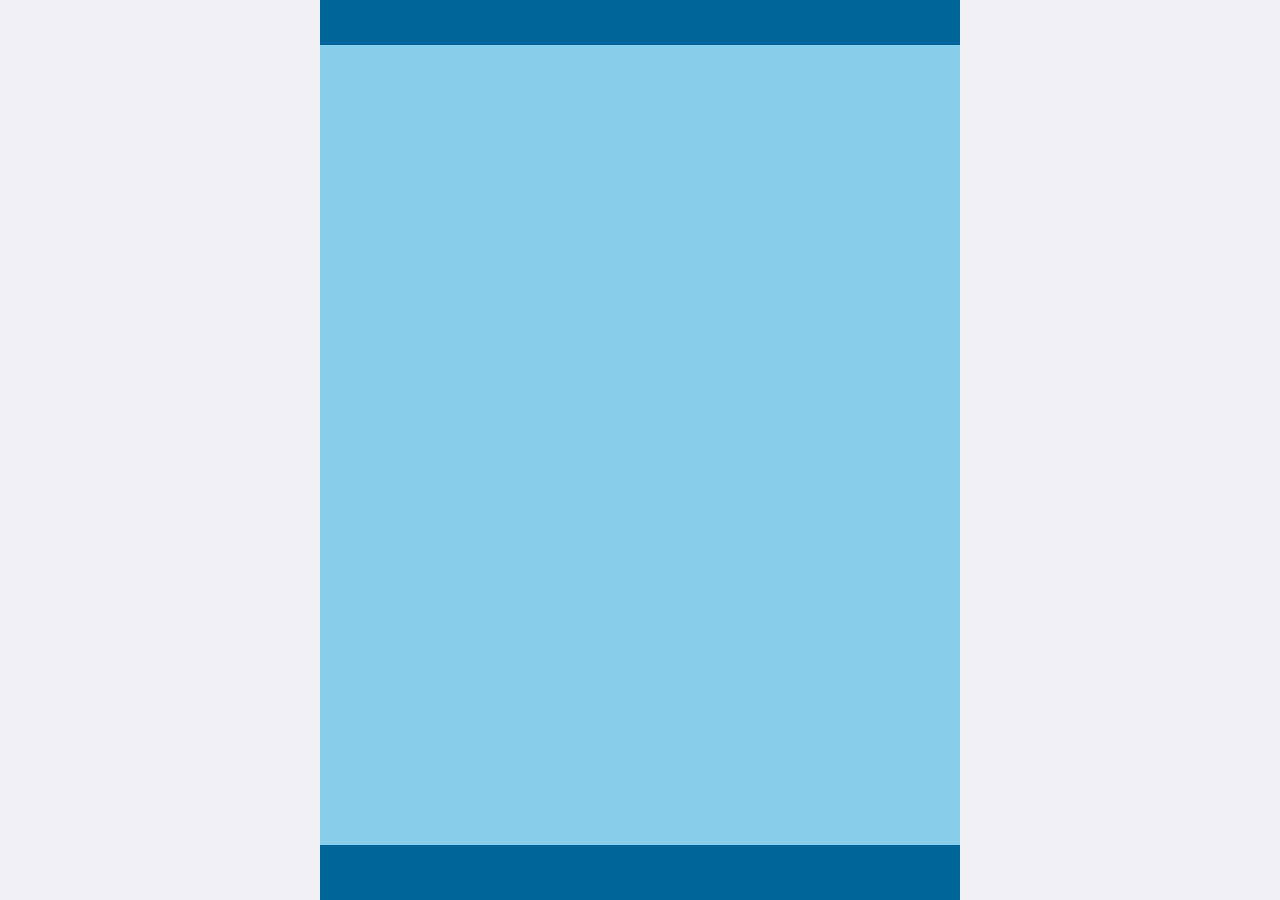
==== public/front2/index.html @ 58cb3208 "product完成" ====
<!DOCTYPE html>
<html lang="en">
<head>
  <meta charset="UTF-8">
  <meta name="viewport" content="width=device-width, user-scalable=no, initial-scale=1.0, maximum-scale=1.0, minimum-scale=1.0">
  <meta http-equiv="X-UA-Compatible" content="ie=edge">
  <title>乐淘云购</title>
  <link rel="stylesheet" href="./lib/mui/css/mui.css">
  <link rel="stylesheet" href="./lib/fa/css/font-awesome.min.css">
  <link rel="stylesheet" href="./css/common.css">
</head>
<body>


<div class="lt_container">
  <div class="lt_header"></div>
  <div class="lt_main"></div>
  <div class="lt_footer"></div>
</div>



<script src="./lib/mui/js/mui.js"></script>
  
</body>
</html>
---- public/front2/css/common.css ----
html, body {
  width: 100%;
  height: 100%;
}

.lt_container {
  width: 100%;
  height: 100%;
  max-width: 640px;
  min-width: 320px;
  margin: 0 auto;
  background-color: pink;
  position: relative;
  padding-top: 45px;
  padding-bottom: 55px;
}
.lt_header {
  position: absolute;
  left: 0;
  top: 0;
  width: 100%;
  height: 45px;
  background-color: #069;
}
.lt_footer {
  position: absolute;
  left: 0;
  bottom: 0;
  width: 100%;
  height: 55px;
  background-color: #069;
}
.lt_main {
  width: 100%;
  height: 100%;
  background-color: skyblue;
}
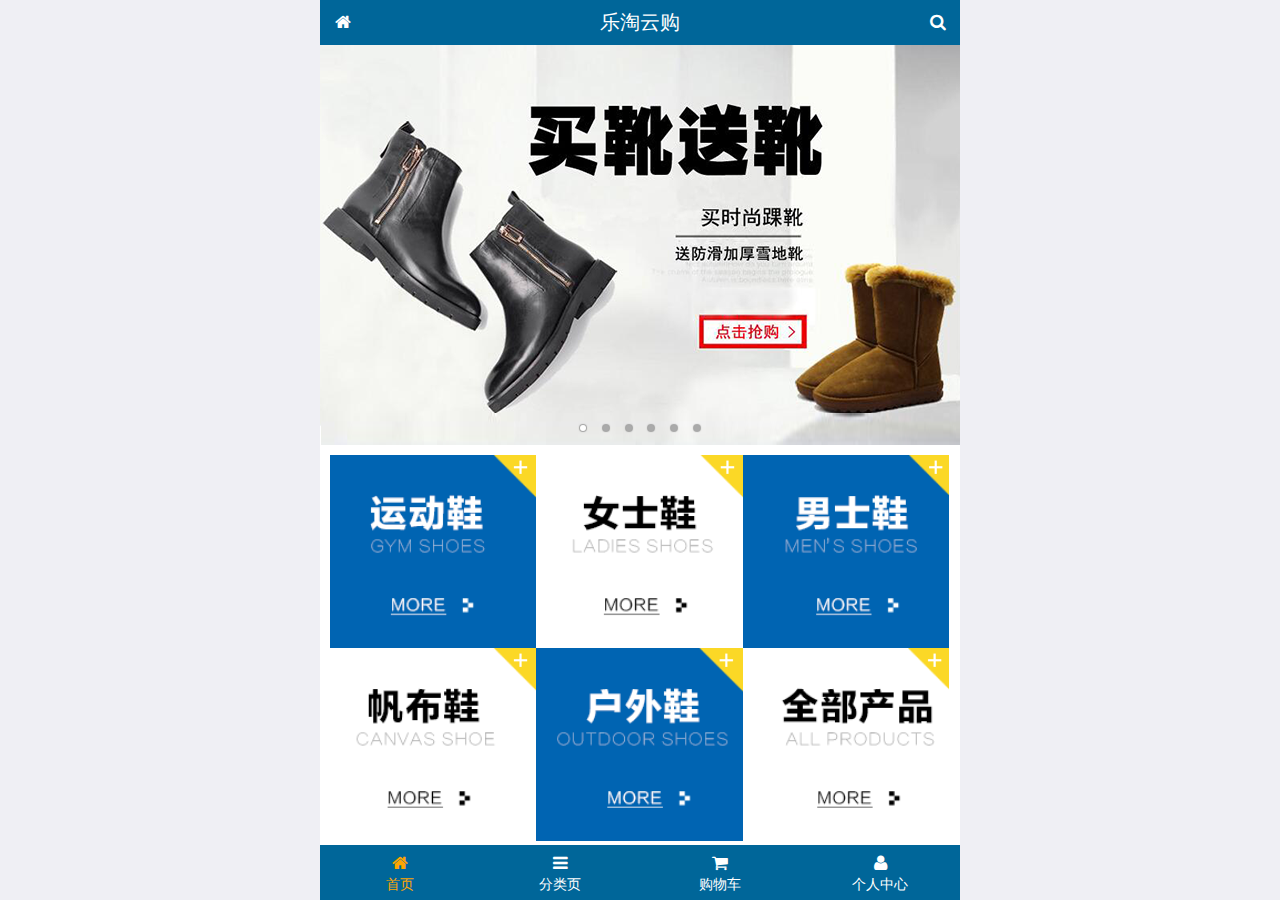
==== commit 32317b09: "搜索" ====
--- a/public/front2/index.html
+++ b/public/front2/index.html
@@ -1,5 +1,6 @@
 <!DOCTYPE html>
 <html lang="en">
+
 <head>
   <meta charset="UTF-8">
   <meta name="viewport" content="width=device-width, user-scalable=no, initial-scale=1.0, maximum-scale=1.0, minimum-scale=1.0">
@@ -8,19 +9,151 @@
   <link rel="stylesheet" href="./lib/mui/css/mui.css">
   <link rel="stylesheet" href="./lib/fa/css/font-awesome.min.css">
   <link rel="stylesheet" href="./css/common.css">
+  <link rel="stylesheet" href="./css/index.css">
 </head>
+
 <body>
 
 
-<div class="lt_container">
-  <div class="lt_header"></div>
-  <div class="lt_main"></div>
-  <div class="lt_footer"></div>
-</div>
+  <div class="lt_container">
+    <div class="lt_header">
+      <a href="index.html" class="icon_left"><i class="fa fa-home"></i></a>
+      <h3>乐淘云购</h3>
+      <a href="search.html" class="icon_right"><i class="fa fa-search"></i></a>
+    </div>
+
+    <div class="lt_main">
+      <div class="mui-scroll-wrapper">
+        <div class="mui-scroll">
+          <!-- 轮播图区域 -->
+          <div class="mui-slider">
+            <div class="mui-slider-group mui-slider-loop">
+              <!-- 假图: 最后一个张图 -->
+              <div class="mui-slider-item mui-slider-item-duplicate"><a href="#"><img src="./images/banner6.png" /></a></div>
+
+              <div class="mui-slider-item"><a href="#"><img src="./images/banner1.png" /></a></div>
+              <div class="mui-slider-item"><a href="#"><img src="./images/banner2.png" /></a></div>
+              <div class="mui-slider-item"><a href="#"><img src="./images/banner3.png" /></a></div>
+              <div class="mui-slider-item"><a href="#"><img src="./images/banner4.png" /></a></div>
+              <div class="mui-slider-item"><a href="#"><img src="./images/banner5.png" /></a></div>
+              <div class="mui-slider-item"><a href="#"><img src="./images/banner6.png" /></a></div>
+
+              <!-- 假图: 第一张图 -->
+              <div class="mui-slider-item mui-slider-item-duplicate"><a href="#"><img src="./images/banner1.png" /></a></div>
+            </div>
+            <!--  小圆点 -->
+            <div class="mui-slider-indicator">
+              <div class="mui-indicator mui-active"></div>
+              <div class="mui-indicator"></div>
+              <div class="mui-indicator"></div>
+              <div class="mui-indicator"></div>
+              <div class="mui-indicator"></div>
+              <div class="mui-indicator"></div>
+            </div>
+          </div>
+
+          <!-- 导航 -->
+          <div class="lt_nav">
+            <!-- 命名空间 -->
+            <ul class="mui-clearfix">
+              <li><a href="#"><img src="./images/nav1.png" alt=""></a></li>
+              <li><a href="#"><img src="./images/nav2.png" alt=""></a></li>
+              <li><a href="#"><img src="./images/nav3.png" alt=""></a></li>
+              <li><a href="#"><img src="./images/nav4.png" alt=""></a></li>
+              <li><a href="#"><img src="./images/nav5.png" alt=""></a></li>
+              <li><a href="#"><img src="./images/nav6.png" alt=""></a></li>
+            </ul>
+          </div>
+
+          <!-- 商品模块 -->
+          <div class="lt_product">
+            <ul class="mui-clearfix">
+              <li>
+                <a href="#">
+                  <img src="./images/product.jpg" alt="">
+                  <p class="mui-ellipsis-2">adidas阿迪达斯 男式 场下休闲篮球鞋S83700场下休闲篮球鞋S83700 </p>
+                  <p>
+                    <span class="price">&yen;560</span>
+                    <span class="oldPrice">&yen;580</span>
+                  </p>
+                  <button class="mui-btn mui-btn-danger">立即购买</button>
+                </a>
+              </li>
+              <li>
+                <a href="#">
+                  <img src="./images/product.jpg" alt="">
+                  <p class="mui-ellipsis-2">adidas阿迪达斯 男式 场下休闲篮球鞋S83700场下休闲篮球鞋S83700 </p>
+                  <p>
+                    <span class="price">&yen;560</span>
+                    <span class="oldPrice">&yen;580</span>
+                  </p>
+                  <button class="mui-btn mui-btn-danger">立即购买</button>
+                </a>
+              </li>
+              <li>
+                <a href="#">
+                  <img src="./images/product.jpg" alt="">
+                  <p class="mui-ellipsis-2">adidas阿迪达斯 男式 场下休闲篮球鞋S83700场下休闲篮球鞋S83700 </p>
+                  <p>
+                    <span class="price">&yen;560</span>
+                    <span class="oldPrice">&yen;580</span>
+                  </p>
+                  <button class="mui-btn mui-btn-danger">立即购买</button>
+                </a>
+              </li>
+              <li>
+                <a href="#">
+                  <img src="./images/product.jpg" alt="">
+                  <p class="mui-ellipsis-2">adidas阿迪达斯 男式 场下休闲篮球鞋S83700场下休闲篮球鞋S83700 </p>
+                  <p>
+                    <span class="price">&yen;560</span>
+                    <span class="oldPrice">&yen;580</span>
+                  </p>
+                  <button class="mui-btn mui-btn-danger">立即购买</button>
+                </a>
+              </li>
+
+            </ul>
+          </div>
+        </div>
+      </div>
+    </div>
+
+    <div class="lt_footer">
+      <ul>
+        <li>
+          <a class="current" href="index.html">
+            <i class="fa fa-home"></i>
+            <p>首页</p>
+          </a>
+        </li>
+        <li>
+          <a href="category.html">
+            <i class="fa fa-bars"></i>
+            <p>分类页</p>
+          </a>
+        </li>
+        <li>
+          <a href="cart.html">
+            <i class="fa fa-shopping-cart"></i>
+            <p>购物车</p>
+          </a>
+        </li>
+        <li>
+          <a href="user.html">
+            <i class="fa fa-user"></i>
+            <p>个人中心</p>
+          </a>
+        </li>
+      </ul>
+    </div>
+  </div>
 
 
 
-<script src="./lib/mui/js/mui.js"></script>
-  
+  <script src="./lib/mui/js/mui.js"></script>
+  <script src="./js/common.js"></script>
+
 </body>
+
 </html>--- a/public/front2/css/common.css
+++ b/public/front2/css/common.css
@@ -1,15 +1,25 @@
 html, body {
   width: 100%;
   height: 100%;
+}
+ul {
+  list-style: none;
+  margin: 0;
+  padding: 0;
+}
+img {
+  display: block;
+  width: 100%;
 }
 
 .lt_container {
   width: 100%;
   height: 100%;
+  overflow: hidden;
   max-width: 640px;
   min-width: 320px;
   margin: 0 auto;
-  background-color: pink;
+  background-color: #fff;
   position: relative;
   padding-top: 45px;
   padding-bottom: 55px;
@@ -21,7 +31,35 @@
   width: 100%;
   height: 45px;
   background-color: #069;
+  padding: 0 45px;
 }
+.lt_header .icon_left,
+.lt_header .icon_right {
+  width: 45px;
+  height: 45px;
+  line-height: 45px;
+  text-align: center;
+  position: absolute;
+  top: 0;
+  color: white;
+}
+.lt_header .icon_left {
+  left: 0;
+}
+.lt_header .icon_right {
+  right: 0;
+}
+.lt_header h3 {
+  line-height: 45px;
+  text-align: center;
+  font-size: 20px;
+  color: #fff;
+  font-weight: normal;
+  margin: 0;
+}
+
+
+
 .lt_footer {
   position: absolute;
   left: 0;
@@ -30,8 +68,32 @@
   height: 55px;
   background-color: #069;
 }
+.lt_footer li {
+  float: left;
+  width: 25%;
+}
+.lt_footer li a {
+  display: block;
+  padding-top: 8px;
+  color: #fff;
+  text-align: center;
+}
+.lt_footer li a.current {
+  color: orange;
+}
+.lt_footer li a p {
+  color: #fff;
+  margin: 0;
+}
+.lt_footer li a.current p {
+  color: orange;
+}
+
+
+
 .lt_main {
   width: 100%;
   height: 100%;
-  background-color: skyblue;
+  /* 由于mui内部基于 定位实现的区域滚动, 所以外层 lt_main 必须加定位 */
+  position: relative;
 }--- a/public/front2/css/index.css
+++ b/public/front2/css/index.css
@@ -0,0 +1,35 @@
+.lt_nav {
+  padding: 10px;
+}
+.lt_nav li {
+  float: left;
+  width: 33.3%;
+}
+.lt_nav li a {
+  display: block;
+}
+
+.lt_product {
+  padding: 10px;
+}
+.lt_product li {
+  float: left;
+  width: 48%;
+  margin-bottom: 20px;
+}
+.lt_product li:nth-child(2n+1) {
+  margin-right: 4%;
+}
+.lt_product li a {
+  display: block;
+  padding: 10px;
+  border: 1px solid #000;
+  border-radius: 5px;
+  text-align: center;
+}
+.lt_product li .oldPrice {
+  text-decoration: line-through;
+}
+.lt_product li .price {
+  color: #FF5D5D;
+}